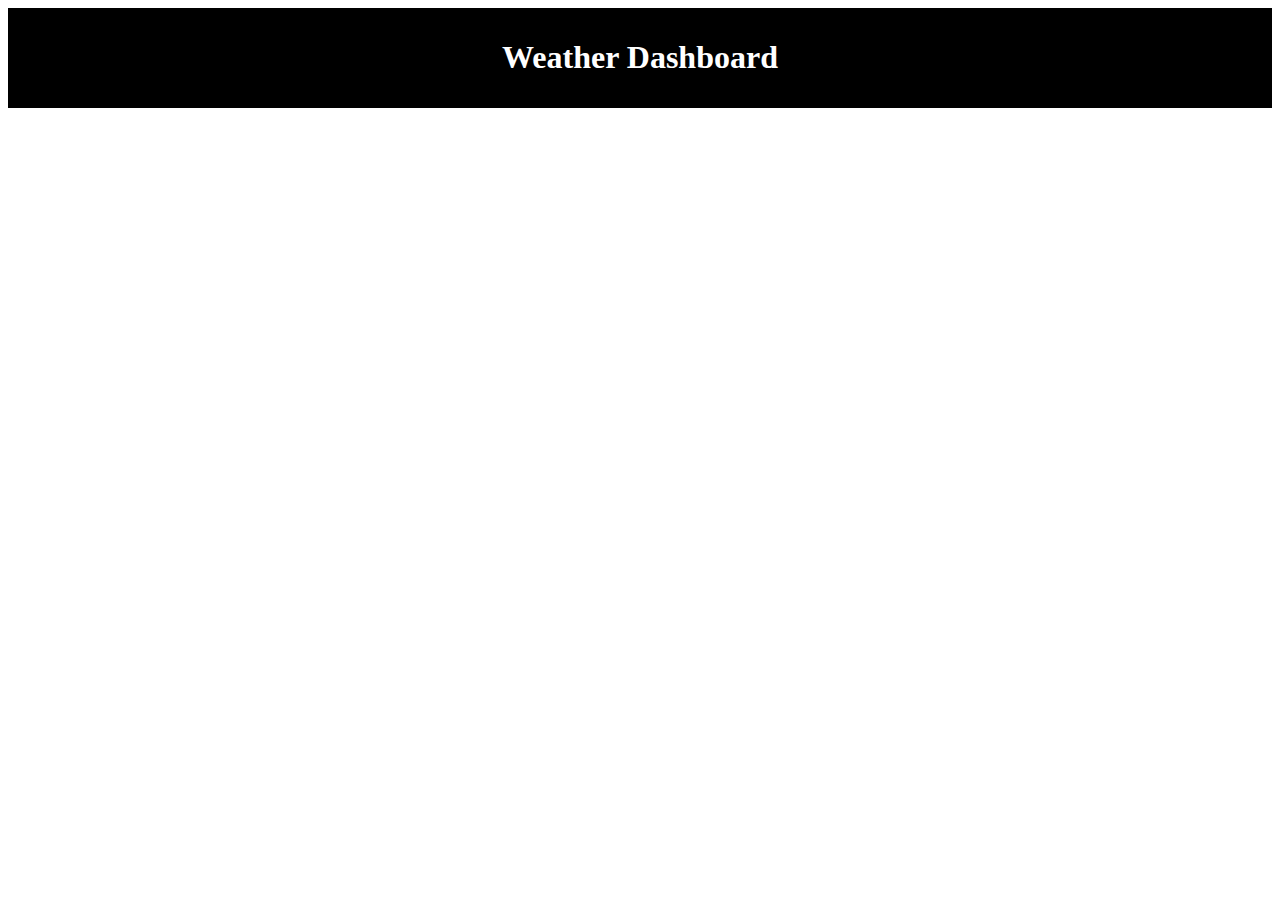
==== dashboard.html @ 06932a12 "designed preliminary ui" ====
<!DOCTYPE html>
<html lang="en">

<head>
    <meta charset="UTF-8">
    <meta name="viewport" content="width=device-width, initial-scale=1.0">
    <link rel="stylesheet" href="https://cdn.jsdelivr.net/npm/bootstrap@4.5.3/dist/css/bootstrap.min.css"
        integrity="sha384-TX8t27EcRE3e/ihU7zmQxVncDAy5uIKz4rEkgIXeMed4M0jlfIDPvg6uqKI2xXr2" crossorigin="anonymous">
    <link rel="stylesheet" href="./assets/css/style.css">


    <title>Weather Dashboard</title>

</head>

<body>
    <header class="lead">
        <h1>Weather Dashboard</h1>
    </header>
    <br>

    <div class="container">
        <div class="row">
            <div class="col-md-4" id="aside"></div>
            <div class="col-md-8" id="main">
                <div class="row" id="city-info">
                    <div class="col-md-12"></div>
                </div>
                <div class="row" id="forecast">
                    <div class="col-md-12"></div>
                </div>
            </div>
        </div>
    </div>




    <script src="https://code.jquery.com/jquery-3.4.1.min.js"></script>
</body>

</html>
---- assets/css/style.css ----
.lead {
    text-align: center;
    background-color: black;
    color: white;
    padding-top: 10px;
    padding-bottom: 10px;
}
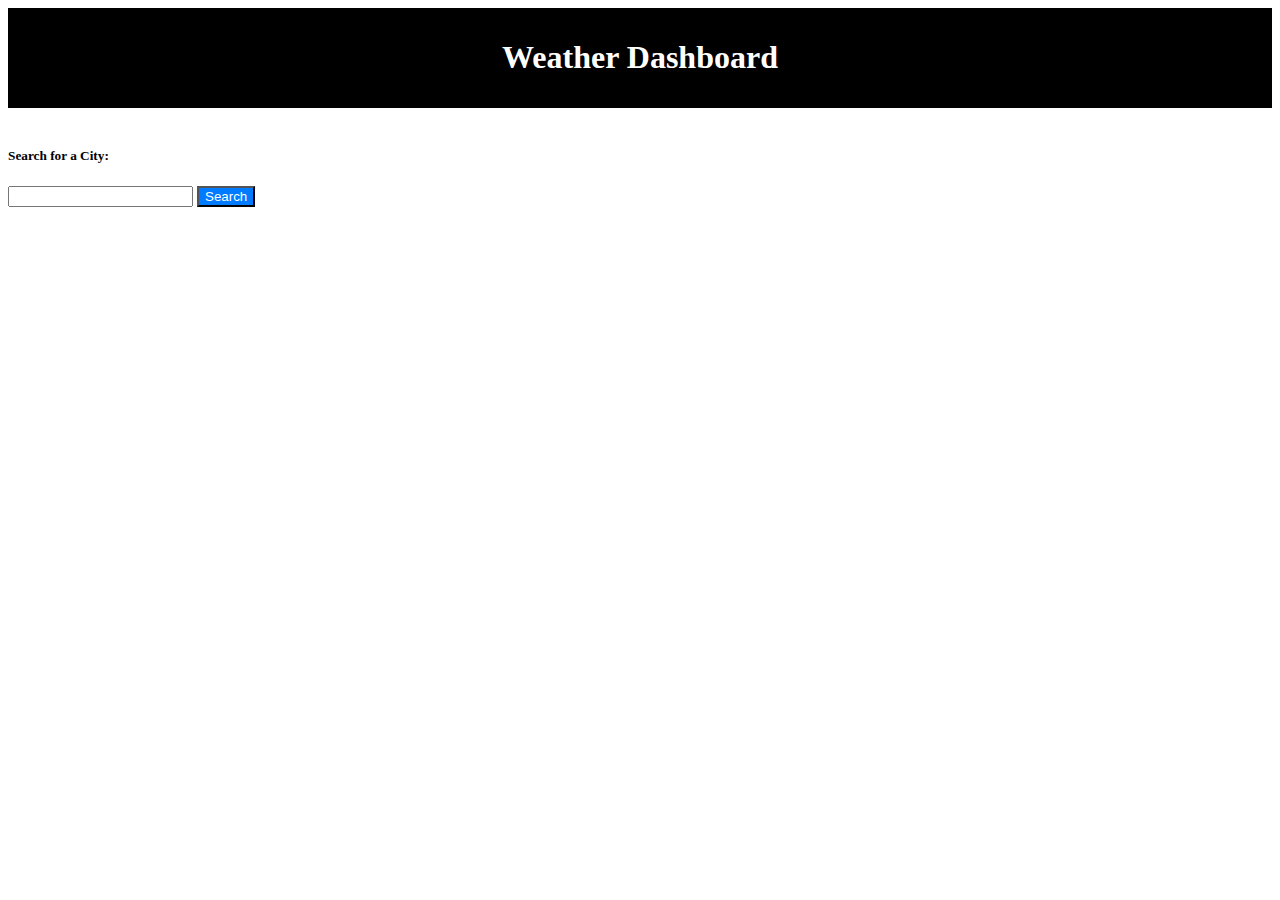
==== commit f6855ff1: "added jquery functions" ====
--- a/dashboard.html
+++ b/dashboard.html
@@ -21,7 +21,13 @@
 
     <div class="container">
         <div class="row">
-            <div class="col-md-4" id="aside"></div>
+            <div class="col-md-4" id="aside">
+                <h5>Search for a City:</h5>
+                <form id="search-form"><input type="text" id="search-input">
+                    <input id="find-city" type="submit" value="Search">
+                </form>
+
+            </div>
             <div class="col-md-8" id="main">
                 <div class="row" id="city-info">
                     <div class="col-md-12"></div>
@@ -37,6 +43,7 @@
 
 
     <script src="https://code.jquery.com/jquery-3.4.1.min.js"></script>
+    <script src="./assets/js/script.js"></script>
 </body>
 
 </html>--- a/assets/css/style.css
+++ b/assets/css/style.css
@@ -6,3 +6,7 @@
     padding-bottom: 10px;
 }
 
+#find-city {
+    background-color: #007bff;
+    color: white;
+}